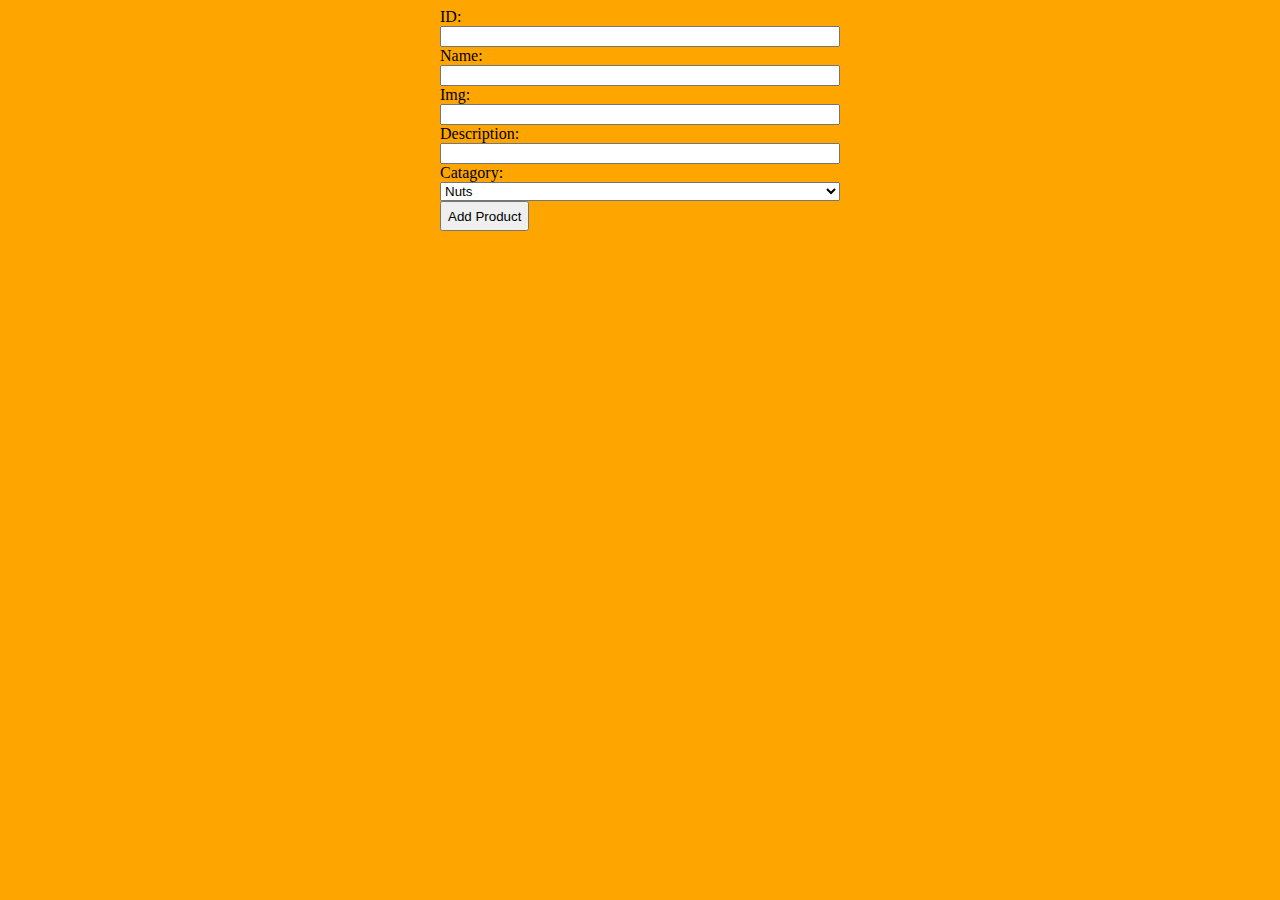
==== admin/index.html @ 40d1b85c "done with basic html for thee" ====
<!DOCTYPE html>
<html lang="en">
<head>
    <meta charset="UTF-8">
    <meta http-equiv="X-UA-Compatible" content="IE=edge">
    <meta name="viewport" content="width=device-width, initial-scale=1.0">
    <link rel="stylesheet" href="../styles/style.css">
    <link rel="stylesheet" href="./admin.css">
    <title>Admin page</title>
</head>
<body>

    <form>
        <label>ID:
            <input type="text" name="id" id="id">
        </label>
        <label>Name:
            <input type="text" name="name" id="name">
        </label>
        <label>Img:
            <input type="text" name="img" id="img">
        </label>
        <label>Description:
            <input type="text" name="description" id="description">
        </label>
        <label>
            Catagory:
            <select name="catagory" id="catagory">
                <option value="nuts">Nuts</option>
                <option value="tropical-nuts">Topical-nuts</option>
                <option value="tree-nuts">Tree Nuts</option>
            </select>
        </label>
        <button type="submit">Add Product</button>
    </form>
    

    <script src="./admin.js"></script>
</body>
</html>
---- styles/style.css ----
body{
    background-color: orange;

}
main{
    display: flex;
    box-sizing: border-box;
    justify-content: center;
    align-content: center;
    align-items: flex-start;

}


.list-of-nuts{
    display: flex;
    flex-wrap: row;
}
img{
    width: 400px;
    height: 300px;
    border: black solid 4px;
    border-radius: 40px;
    margin: 10px;
}
.nut-container{
    border: solid black 4px;
    width: 500px;
    height: 500px;
    border-radius: 60px;
    display: flex;
    flex-direction: column;
    justify-content: center;
    align-items: center;
    background-color: rgb(190, 212, 149);

}
p.price{
    text-align: right;
    margin :10px;
    

} 
h2{
    padding: 20px;


}
.text{
display: flex;
justify-content: center;
}

.description{
   padding: 20px;
  

}
button{
    height: 30px;
}
---- admin/admin.css ----
body{
    display: flex;
    justify-content: center;
}

label{
    display: flex;
    flex-direction: column;
    width: 400px;
}
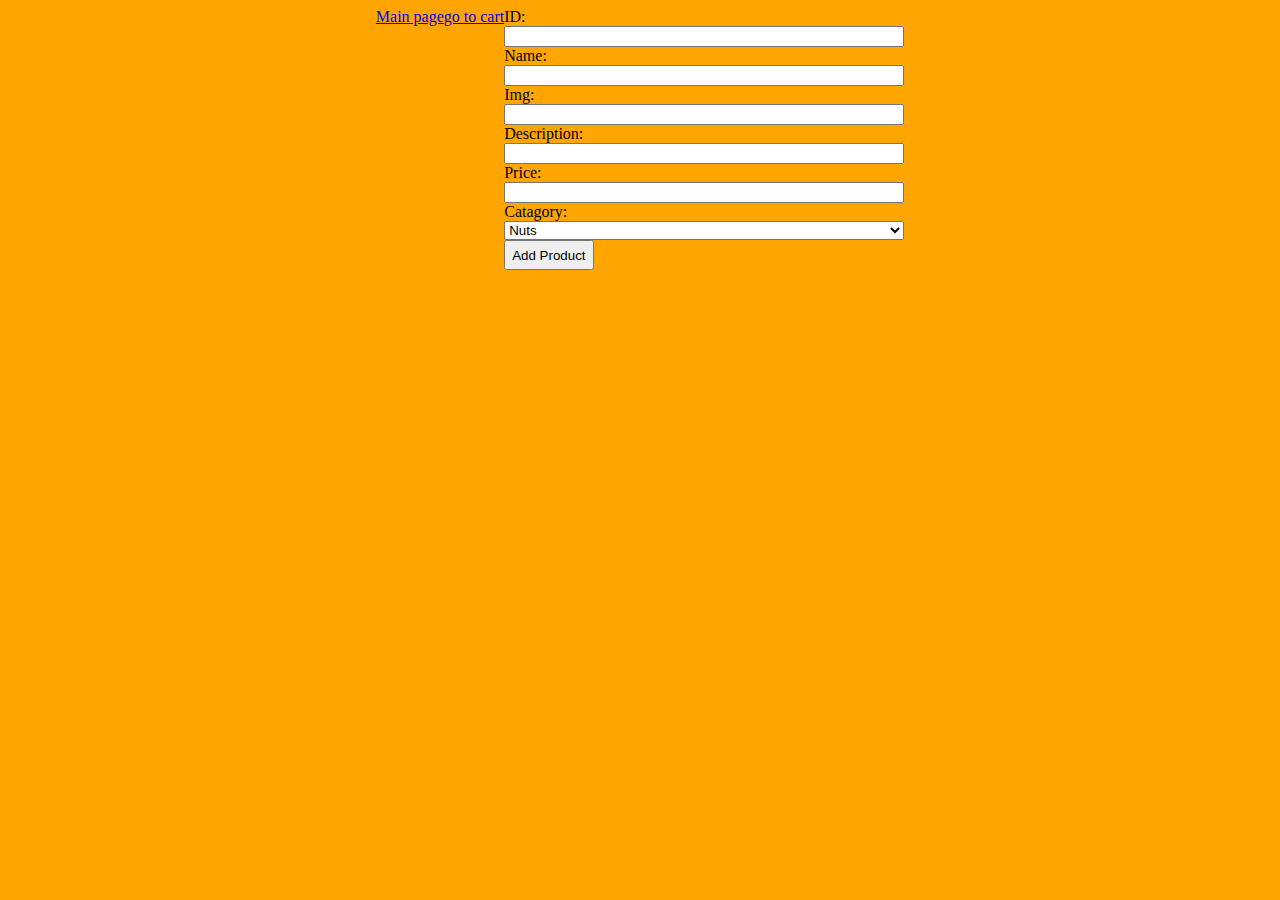
==== commit 93b6dad2: "test working for addProducts function and getProducts function" ====
--- a/admin/index.html
+++ b/admin/index.html
@@ -9,8 +9,10 @@
     <title>Admin page</title>
 </head>
 <body>
-
-    <form>
+        <a href="../index.html"> Main page</a>
+        <a href="../cart/index.html">go to cart</a>
+        
+        <form>
         <label>ID:
             <input type="text" name="id" id="id">
         </label>
@@ -22,6 +24,9 @@
         </label>
         <label>Description:
             <input type="text" name="description" id="description">
+        </label>
+        <label>Price:
+            <input type="text" name="price" id="price">
         </label>
         <label>
             Catagory:
@@ -35,6 +40,6 @@
     </form>
     
 
-    <script src="./admin.js"></script>
+    <script type="module" src="./admin.js"></script>
 </body>
 </html>